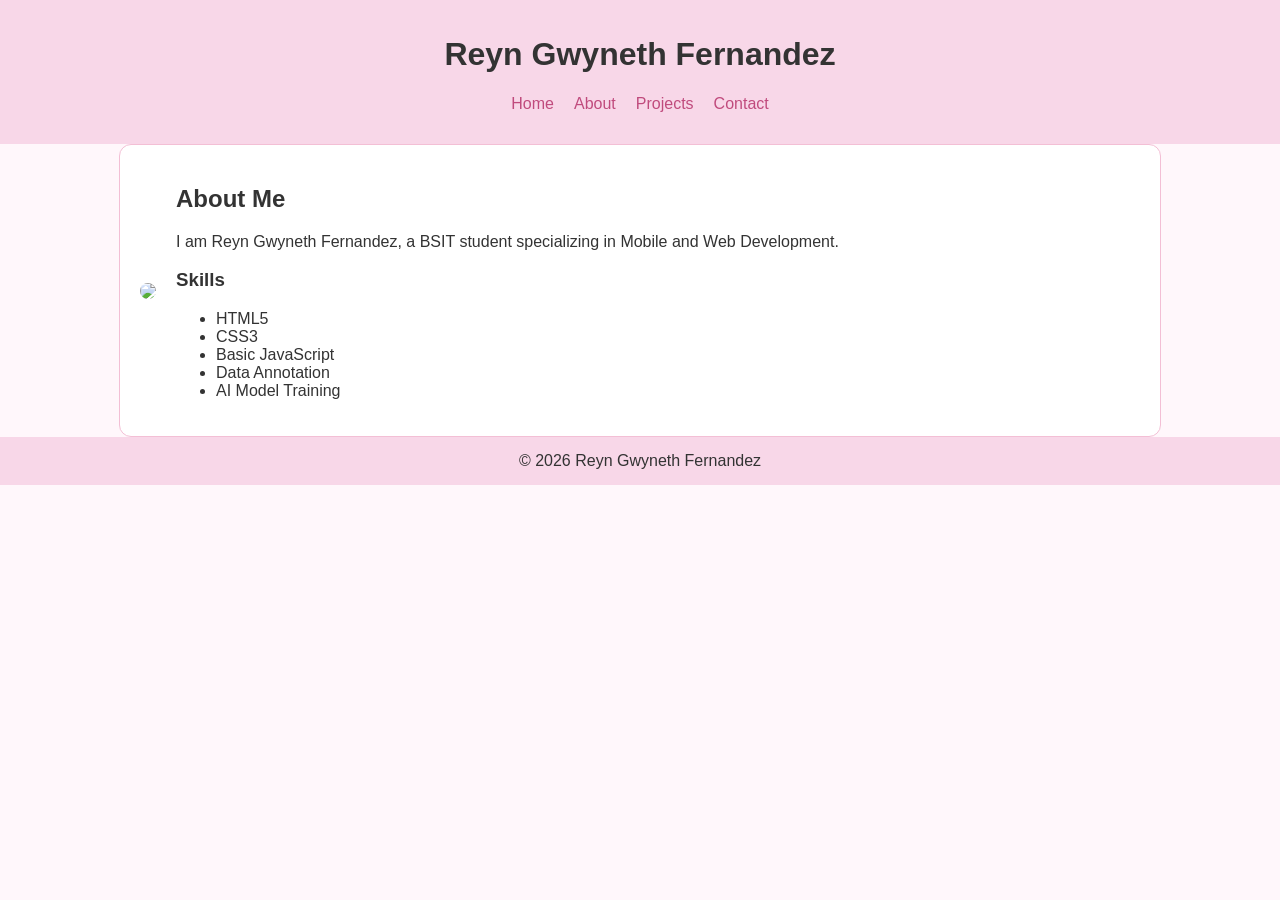
==== about.html @ 2c9b696f "Add files via upload" ====
<html><head><link rel='stylesheet' href='style.css'></head><body><header><h1>Reyn Gwyneth Fernandez</h1><nav><ul><li><a href="index.html">Home</a></li><li><a href="about.html">About</a></li><li><a href="projects.html">Projects</a></li><li><a href="contact.html">Contact</a></li></ul></nav></header><main class='container card'><img src='images/profile.jpg'><div><h2>About Me</h2><p>I am Reyn Gwyneth Fernandez, a BSIT student specializing in Mobile and Web Development.</p><h3>Skills</h3><ul><li>HTML5</li><li>CSS3</li><li>Basic JavaScript</li><li>Data Annotation</li><li>AI Model Training</li></ul></div></main><footer>© 2026 Reyn Gwyneth Fernandez</footer></body></html>
---- style.css ----
body{font-family:Arial,sans-serif;margin:0;background:#fff7fb;color:#333}header,footer{background:#f8d7e8;padding:15px;text-align:center}nav ul{display:flex;justify-content:center;gap:20px;list-style:none;padding:0}a{text-decoration:none;color:#c04b7d}.container{max-width:1000px;margin:auto;padding:20px}.hero,.card{display:flex;gap:20px;align-items:center;flex-wrap:wrap}.card{background:white;padding:20px;border:1px solid #f3bfd5;border-radius:12px}.btn{background:#e86ca6;color:#fff;padding:10px 16px;border-radius:8px}.grid{display:grid;grid-template-columns:1fr 1fr;gap:20px}img{max-width:250px;border-radius:50%}input,textarea{width:100%;padding:10px;margin:8px 0}
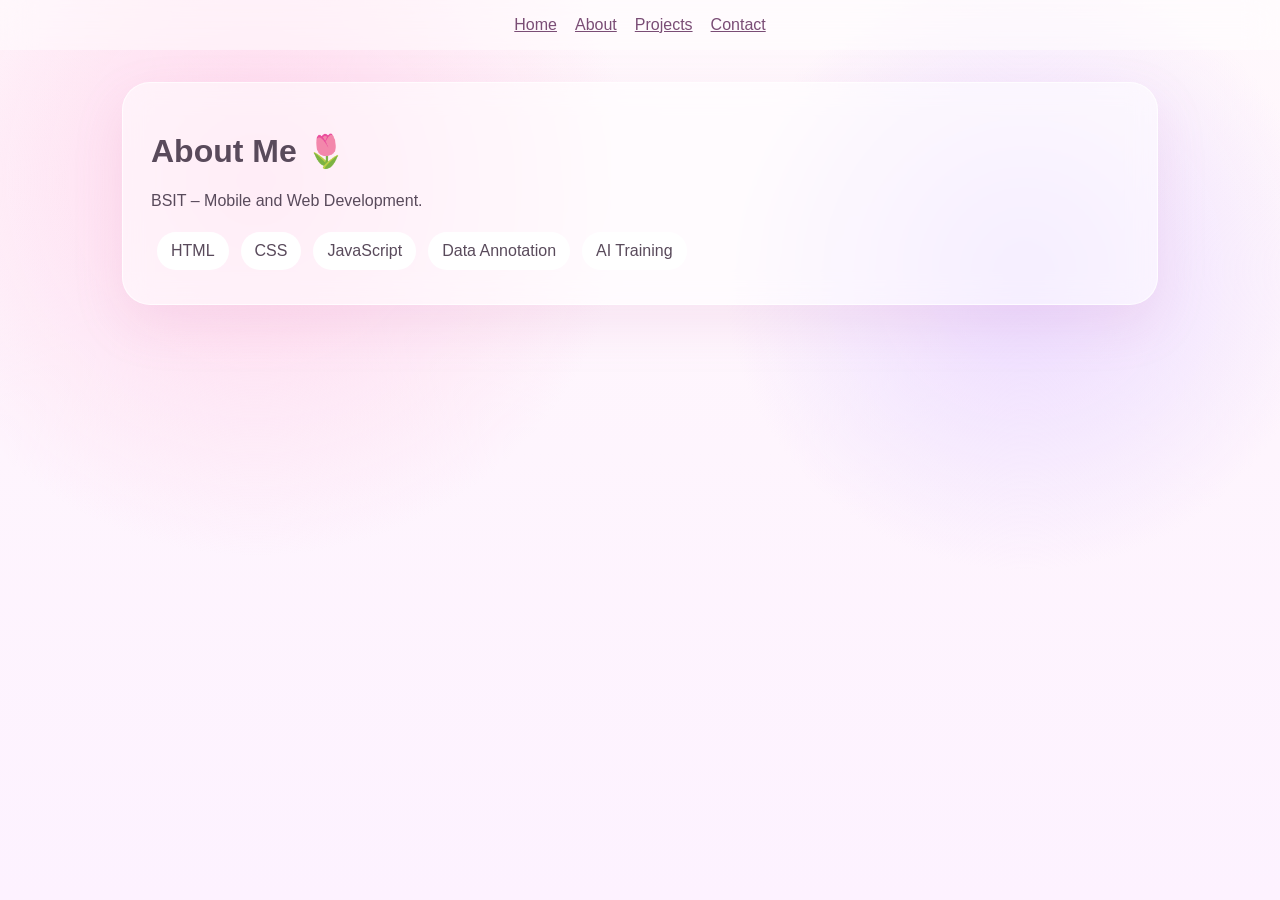
==== commit 6f3a941c: "Add files via upload" ====
--- a/about.html
+++ b/about.html
@@ -1 +1,3 @@
-<html><head><link rel='stylesheet' href='style.css'></head><body><header><h1>Reyn Gwyneth Fernandez</h1><nav><ul><li><a href="index.html">Home</a></li><li><a href="about.html">About</a></li><li><a href="projects.html">Projects</a></li><li><a href="contact.html">Contact</a></li></ul></nav></header><main class='container card'><img src='images/profile.jpg'><div><h2>About Me</h2><p>I am Reyn Gwyneth Fernandez, a BSIT student specializing in Mobile and Web Development.</p><h3>Skills</h3><ul><li>HTML5</li><li>CSS3</li><li>Basic JavaScript</li><li>Data Annotation</li><li>AI Model Training</li></ul></div></main><footer>© 2026 Reyn Gwyneth Fernandez</footer></body></html>+
+<html><head><link rel='stylesheet' href='style.css'></head><body><header><nav><a href=index.html>Home</a><a href=about.html>About</a><a href=projects.html>Projects</a><a href=contact.html>Contact</a></nav></header>
+<main class='container'><div class='card'><h1>About Me 🌷</h1><p>BSIT – Mobile and Web Development.</p><div><span class=badge>HTML</span><span class=badge>CSS</span><span class=badge>JavaScript</span><span class=badge>Data Annotation</span><span class=badge>AI Training</span></div></div></main></body></html>
--- a/style.css
+++ b/style.css
@@ -1 +1,23 @@
-body{font-family:Arial,sans-serif;margin:0;background:#fff7fb;color:#333}header,footer{background:#f8d7e8;padding:15px;text-align:center}nav ul{display:flex;justify-content:center;gap:20px;list-style:none;padding:0}a{text-decoration:none;color:#c04b7d}.container{max-width:1000px;margin:auto;padding:20px}.hero,.card{display:flex;gap:20px;align-items:center;flex-wrap:wrap}.card{background:white;padding:20px;border:1px solid #f3bfd5;border-radius:12px}.btn{background:#e86ca6;color:#fff;padding:10px 16px;border-radius:8px}.grid{display:grid;grid-template-columns:1fr 1fr;gap:20px}img{max-width:250px;border-radius:50%}input,textarea{width:100%;padding:10px;margin:8px 0}+
+:root{
+--bg:#fff8fc;--pink:#f6a4d7;--lav:#e7d3ff;--text:#594a5b;--glass:rgba(255,255,255,.55);
+}
+*{box-sizing:border-box} html{scroll-behavior:smooth}
+body{margin:0;font-family:Inter,Arial;background:linear-gradient(180deg,#fff8fc,#fdf2ff);color:var(--text)}
+body:before{content:"";position:fixed;inset:0;background:
+radial-gradient(circle at 20% 20%,#ffd6ec 0,transparent 30%),
+radial-gradient(circle at 80% 30%,#ead9ff 0,transparent 25%);
+pointer-events:none}
+nav{display:flex;justify-content:center;gap:18px}
+nav a{color:#7a4d75}
+header{position:sticky;top:0;backdrop-filter:blur(16px);background:rgba(255,255,255,.45);padding:16px}
+.container{max-width:1100px;margin:auto;padding:32px}
+.hero{min-height:80vh;display:grid;grid-template-columns:1fr 1fr;align-items:center;gap:40px}
+.glass,.card{background:var(--glass);backdrop-filter:blur(14px);border:1px solid rgba(255,255,255,.7);border-radius:28px;padding:28px;box-shadow:0 20px 50px rgba(210,130,180,.15)}
+.hero img,.avatar{width:320px;border-radius:30px;box-shadow:0 20px 60px rgba(0,0,0,.08)}
+.btn{display:inline-block;padding:14px 20px;border-radius:999px;background:linear-gradient(90deg,var(--pink),#d4a6ff);color:white}
+.grid{display:grid;grid-template-columns:repeat(auto-fit,minmax(240px,1fr));gap:20px}
+.project:hover,.card:hover{transform:translateY(-6px)} .project,.card{transition:.25s}
+.badge{display:inline-block;padding:10px 14px;margin:6px;border-radius:999px;background:#fff}
+footer{text-align:center;padding:30px}
+@media(max-width:800px){.hero{grid-template-columns:1fr;text-align:center}.hero img{margin:auto}}
